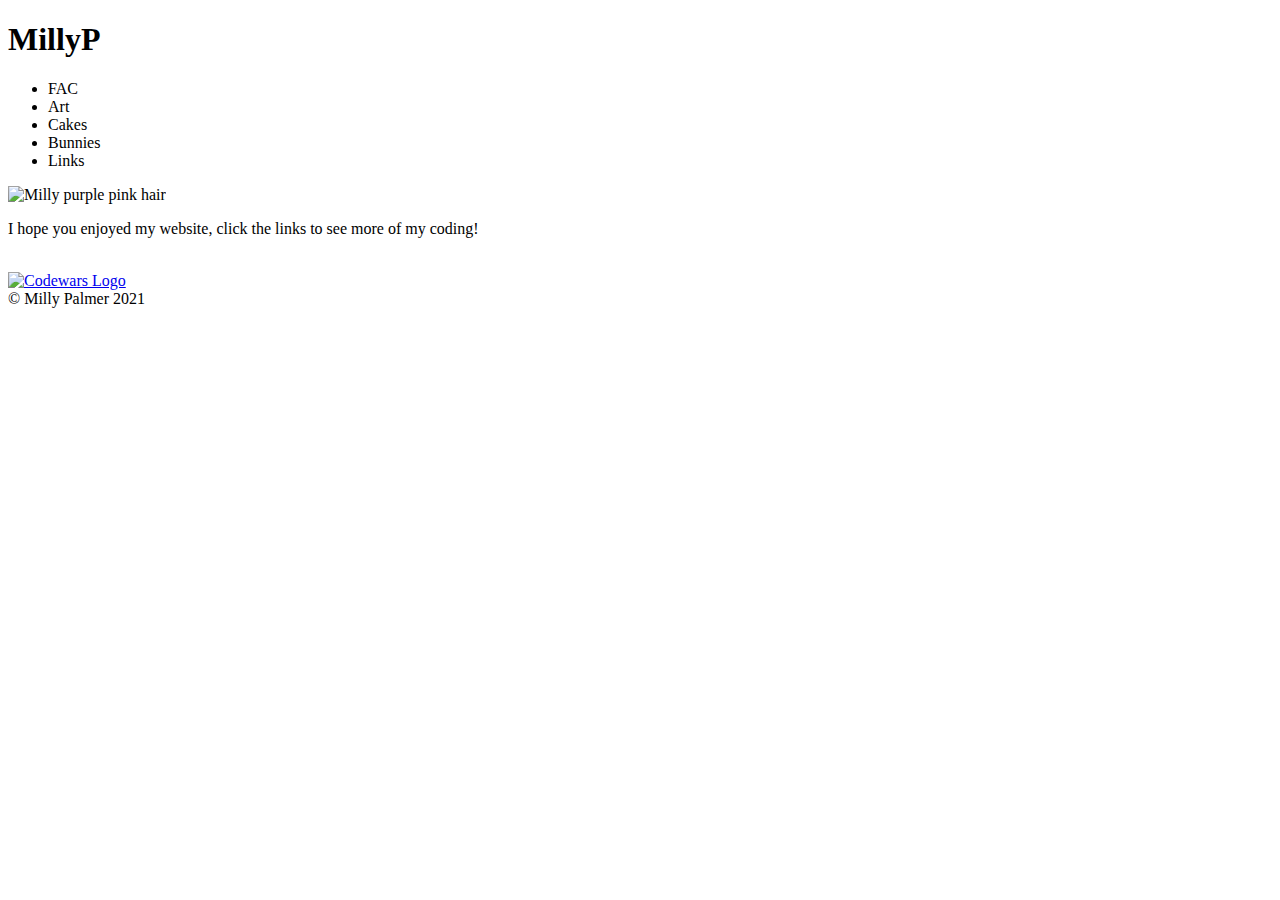
==== index.html @ d969fb21 "HTML file added" ====
<!DOCTYPE html>
<html>
  <head>
    <meta charset="utf-8">
     <meta name="viewport" content="width=device-width, initial-scale=1">
    <meta http-equiv="X-UA-Compatible" content="IE=edge">
    <title>Milly Palmer</title>
    <link href="styles.css" rel="stylesheet" type="text/css"/>
    <link rel="preconnect" href="https://fonts.gstatic.com">
<link href="https://fonts.googleapis.com/css2?family=Abril+Fatface&display=swap" rel="stylesheet">
    </head>


    <body>
      <!--NAVBAR-->
      <header>
      <div class="container">
      <nav class="navbar">
        <h1 id="navbar-header">MillyP</h1>
        <div class="nav-toggle" id="mobile-btn">
          <span class="bar"></span>
          <span class="bar"></span>
          <span class="bar"></span>
        </div>
        <ul class="nav-menu">
       <li><a href="#FAC" class="nav-links"></a>FAC</li>
       <li><a href="#Art" class="nav-links"></a>Art</li>
       <li><a href="#Cakes" class="nav-links"></a>Cakes</li>
       <li><a href="#Bunnies" class="nav-links"></a>Bunnies</li>
       <li><a href="#Links" class="nav-links"></a>Links</li>
       
  </ul>
      </nav>
   </div>
       </header>
  
        
      <main>
      
        <img src="me.jpg" class="me" alt="Milly purple pink hair">
        
      
      </main>
     <!--LINKS-->
    
    
  
      <footer>
        <p id="end-text">I hope you enjoyed my website, click the links to see more of my coding!</p><br>
        <div id="Links" class="code-links">
          
        <a class="code-link" href="https://github.com/millipede-cpu">
         <span class="code-logo">
           <i class="fab fa-github"></i></span></a>
     
         <a class="code-link" href="https://www.codewars.com/users/millipede-cpu">
           <span class="code-logo">
           <img class="codewars" src="codewars.png" alt="Codewars Logo"></span></a>
     
           <a class="code-link" href="https://www.freecodecamp.org/millipede-cpu">
             <span class="code-logo"><i class="fab fa-free-code-camp"></i></span></a>
     
             <a class="code-link" href="https://codepen.io/millipede-cpu/pens/public">
               <span class="code-logo"><i class="fab fa-codepen"></i></span></a>
        </div>&copy Milly Palmer 2021</footer>
    </section>
      <script src="script.js"></script>
  
    </body>
  </html>
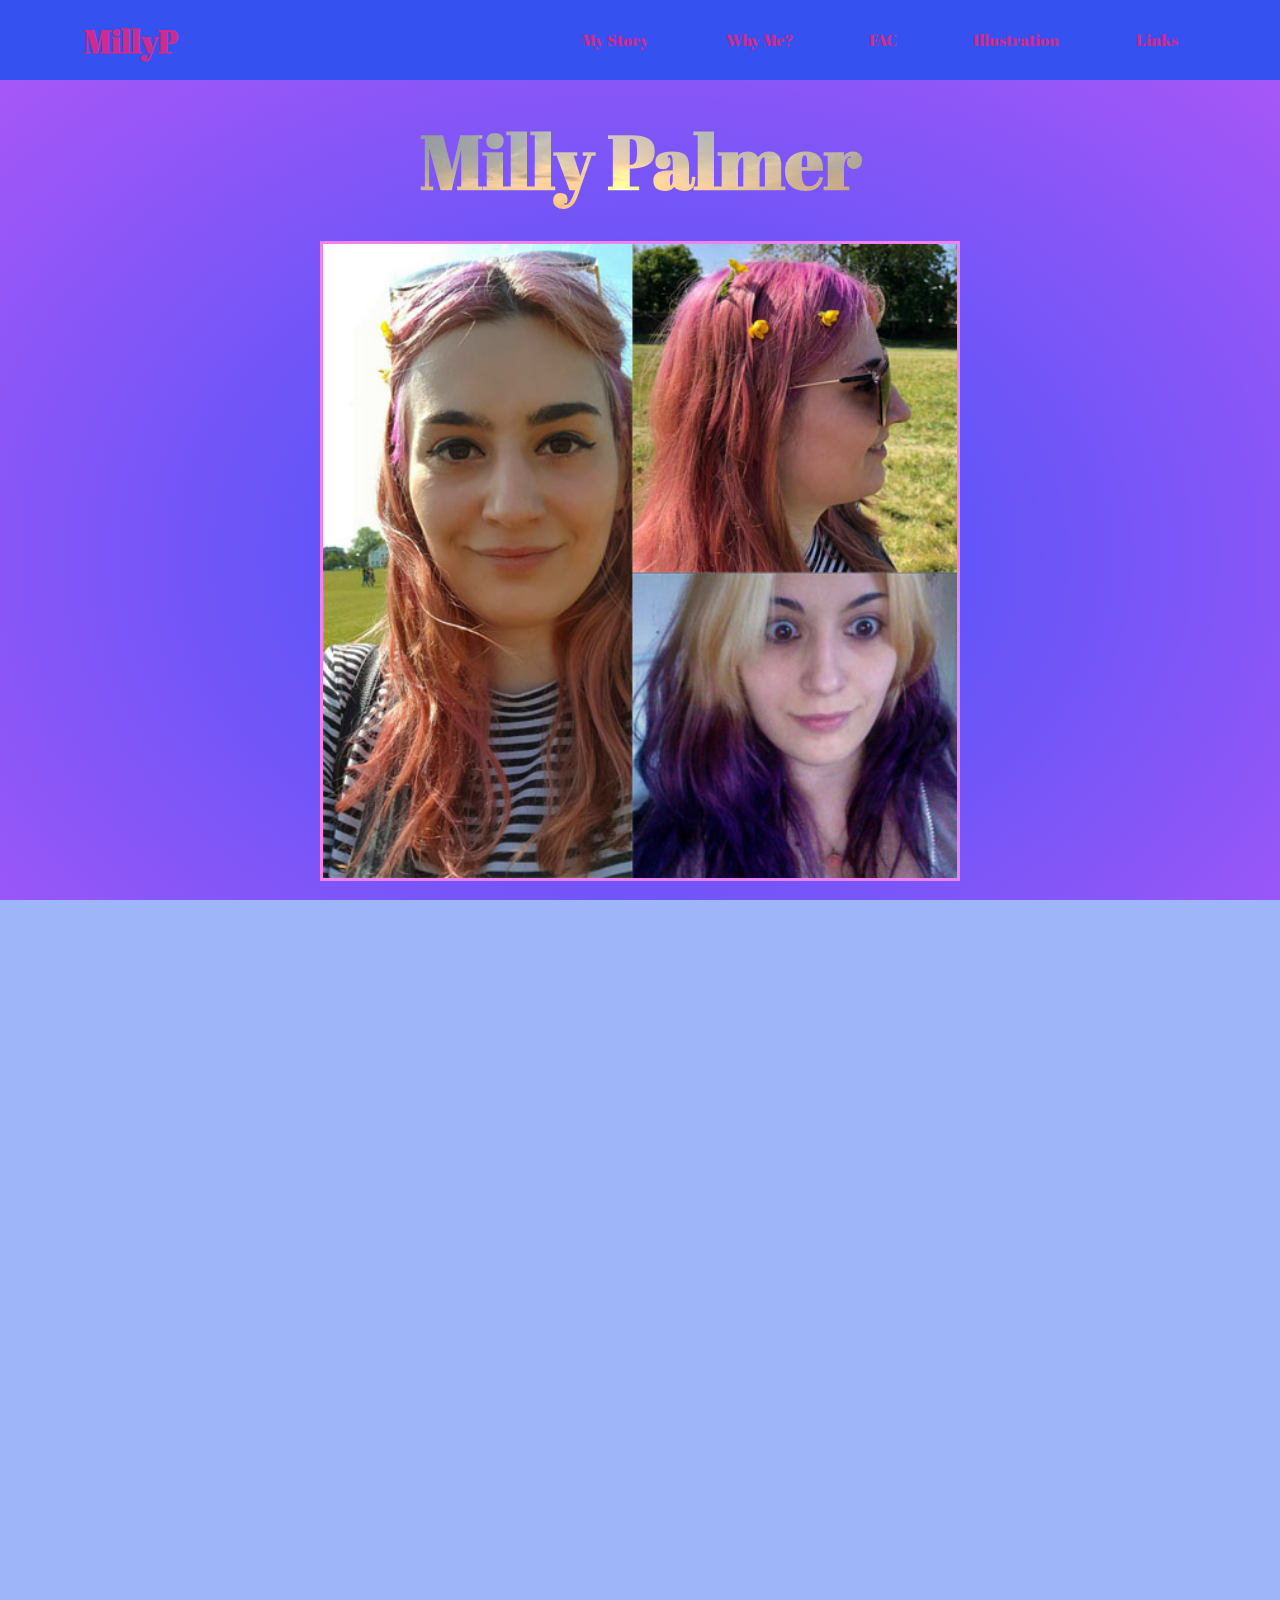
==== commit c29fe0d3: "Updated files" ====
--- a/index.html
+++ b/index.html
@@ -23,11 +23,11 @@
           <span class="bar"></span>
         </div>
         <ul class="nav-menu">
-       <li><a href="#FAC" class="nav-links"></a>FAC</li>
-       <li><a href="#Art" class="nav-links"></a>Art</li>
-       <li><a href="#Cakes" class="nav-links"></a>Cakes</li>
-       <li><a href="#Bunnies" class="nav-links"></a>Bunnies</li>
-       <li><a href="#Links" class="nav-links"></a>Links</li>
+       <li><a href="#My_Story" class="nav-links">My Story</a></li>
+       <li><a href="#Why_Me_?" class="nav-links">Why Me?</a></li>
+       <li><a href="#FAC" class="nav-links">FAC</a></li>
+       <li><a href="#Illustration" class="nav-links">Illustration</a></li>
+       <li><a href="#Links" class="nav-links">Links</a></li>
        
   </ul>
       </nav>
@@ -36,14 +36,142 @@
   
         
       <main>
+
+        <!--MAIN TITLE PAGE AND OPEN SESAME A TAG LINKS TO ANIMATED WELCOME-->
+      <div class="gradient">
+        <h1 class="clip">Milly Palmer</h1>
+        <img src="me.jpg" alt="Milly purple and pink hair picture collage" id="me">
+         <ul><li><a href="#Welcome" class="btn">Open Sesame</a></li></ul>
+     </div>
+         
+       <section id="Welcome" class="box">
+        <p class="glow">Welcome to my website!</p>
+        </section>
       
-        <img src="me.jpg" class="me" alt="Milly purple pink hair">
         
+        
+        <!--IMAGE CAROUSEL-->
+        
+        <div class="container2">
+          <div class="image-container">
+            <figure id="content1" class="click">
+              <img src="colosseum.jpg" alt="coloseum"class="slider">
+              <figcaption>Colosseum, Rome</figcaption>
+            </figure>
+            <figure id="content2">
+            <img src="memonkey.jpg" alt="monkey" class="slider"><figcaption>Ouzoud Waterfalls, Marrakech</figcaption></figure>
+            <figure id="content3"><img src="octopusvain.jpg" alt="octopus"  class="slider"><figcaption>Octopus Vanity, Illustration</figcaption></figure>
+            <figure id="content4"><img src="silverme.jpg" alt="silver"  class="slider"><figcaption>My bunny Silver and me, 8 years old</figcaption></figure>
+            <figure id="content5"><img src="deercherry.jpg" alt="deercherry"  class="slider"><figcaption>Stag Blossom, Illustration </figcaption></figure>
+            <figure id="content6"><img src="chameleon.jpg" alt="chameleon"  class="slider"><figcaption>Calming Chameleon, Illustration</figcaption></figure>
+            <figure id="content7"><img src="pandora.jpg" alt="pandora"  class="slider"><figcaption>My rabbit Pandora in Bunny Castle</figcaption></figure>
+            <figure id="content8"><img src="redtutu.jpg" alt="redtutu"  class="slider"><figcaption>Me and my sister, red tutus</figcaption></figure>
+          
+          </div>
+          <div class="dot-container">
+
+            <!-- Onclick targets the specific image of the content id when a button is clicked-->
+            <button onclick = "dot(1)"></button>
+            <button onclick = "dot(2)"></button>
+            <button onclick = "dot(3)"></button>
+            <button onclick = "dot(4)"></button>
+            <button onclick = "dot(5)"></button>
+            <button onclick = "dot(6)"></button>
+            <button onclick = "dot(7)"></button>
+            <button onclick = "dot(8)"></button>
+          </div>
+          <button id="prev" onclick="prev()"> &lt; </button>
+          <button id="next" onclick="next()"> &gt; </button>
+          
+        </div> 
+
+        <!--FAC WORKSHOP CAROUSEL
+          
+        <section class="carousel-container">
+          <img src="colosseum.jpg" alt="colosseum" class="carousel-image">
+          <img src="memonkey.jpg" alt="monkey" class="carousel-image img-hidden">
+          <img src="octopusvain.jpg" alt="ocotpus" class="carousel-image img-hidden">
+          <img src="silverme.jpg" alt="silver" class="carousel-image img-hidden">
+        </section>
+
+        <section id="controls-container">
+          <button class="controls-left">Left</button>
+          <button class="controls-play">Play</button>
+          <button class="control-pause">Pause</button>
+          <button class="controls-right">Right</button>
+        </section> -->
       
-      </main>
-     <!--LINKS-->
+     
+     
     
+     <section class="grid">
     
+      <div class="box1">
+
+        <h2 class="title" id="My_Story">My Story</h2>
+    <p>I grew up in the 90's in the Kentish countryside, just a short train to London,
+      where I used to go and explore the city, mostly catching the Northern Line tube to Camden Town 
+      with my friends, exploring the market, gothic clothes, and tasty street food.<br>
+      From the time I could walk my Mother put both my sister and I up for ballet lessons, 
+      we danced on the local theatre stage in our colourful tutus, performing lots of ballet shows, and Sleeping Beauty that was filmed on VHS! 
+      I'm a part of the millennial generation, that has lived through the fastest progression of technology in history. From playing Snake on my Nokia 3310 
+      brick sized mobile phone to Playstation 2 gaming to smart phones that are now the center of our lives. I had lots of pet rabbits growing up that were
+      spoiled silly with vegetables and even had their own Bunny Castle that my Dad built and I painted. I was brought up vegetarian but I started eating meat 
+      during my teenage rebellion years still feel guilty about eating animals that I think are cute though. I love drawing, baking creative cakes and getting 
+      inspired by music, films & fashion. 
+    </p>
+    </div>
+    <div class="box2">
+    
+  
+    <h3 class="title" id="Why_Me_?">Why Me?</h3>
+  
+    <p>During the first lockdown I was furloughed from my job, dyed my hair crazy colours and suddenly I had all this free 
+      time to focus on something new. I started to learn coding influenced by friends talking about how rewarding it was as a career 
+      and also from the excitement I felt from seeing so many coder characters pop up on my radar, most poignantly Lisbeth Salander 
+      from The Girl With The Dragon Tattoo and Elliot Alderson from Mr Robot.<br>
+      While I realise that these characters are hackers and 
+      their natural talent and insane cinematic lives do not reflect a web developement career, it opened up my imagination to how 
+      code is pieced together like a puzzle and also how reliant we are as a society on apps, websites and the internet and how interesting 
+      it would be to be a contributor. What I love about coding is the endless possibilities that you can create and the network of people that are
+      virtually at your fingertips all helping and supporting each other. I've already learnt so much from studying coding online but to be a
+      part of an intricate group of people all learning similar projects and working through them together would be amazingly rewarding and life changing.
+      I'm applying for this apprenticeship to pursue my ambition of becoming a Web Developer and learn from and teach others with pair programming.</p>
+      </div>
+      <div class="box3">
+    <h4 class="title" id="FAC">Founders and Coders</h4>
+   
+    <p>What I like about Founders and Coders is the welcoming coding community that they provide and the supportive atmosphere to show an attempt of a code algorithm, 
+      however tangled it may be. While coding is becoming more of a competitive career path every year, they assure everyone that no question is silly to ask, 
+      they're encouraged, as I've always found that learning is more fun with other people, and also the satisfaction of seeing what you're learning working. Coding is also 
+      a whole world of specific languages with unique purposes and careers. The difference between Javascript language and French though, is the logical thought process of how we
+      give a computer instructions to make projects and websites. 
+      <br>
+      
+      Learning has always thrived better in a group, especially to get another 
+      person's perspective on how you might've simply missed a semi-colon and that's why you couldn't get 
+      your code to work! Founders and Coders also ask their current cohort members to mentor new applicants which is an innovative
+      system, as people learn to code they pass on their knowledge.
+    </p>
+    </div>
+  <div class="box4">
+    <h5 class="title" id="Illustration">Illustration</h5>
+    
+    <p>I studied Illustration at Solent University in Southampton, where I had great tutors that encouraged me to 
+      experiment with new artistic mediums, I tried a mix of letter press, inks, pastels but my favourite materials to draw with
+      are graphic fineliners and a waterbrush that blends colours together beautifully.
+      <br>
+      I get inspiration for my artwork from nature, music, films, stories, fashion, psychology, nightmares and dreams, I love drawing animals and imagining abstract ideas that
+      defy reality, I was inspired by Van Gogh, Salvador Dali and Francis Bacon, all with unique and vibrant artistic styles.
+      I have always been creative, whether I'm doing baking, singing, dancing ballet, drawing or web design, I could spend hours styling my CSS like a painting,
+      but there's only so many hours in the day!
+    </p>
+  
+    </div>
+
+    </main>
+
+    <!--LINKS-->
   
       <footer>
         <p id="end-text">I hope you enjoyed my website, click the links to see more of my coding!</p><br>
@@ -64,7 +192,7 @@
                <span class="code-logo"><i class="fab fa-codepen"></i></span></a>
         </div>&copy Milly Palmer 2021</footer>
     </section>
-      <script src="script.js"></script>
+      <script src="script.js" defer></script>
   
     </body>
   </html>--- a/styles.css
+++ b/styles.css
@@ -0,0 +1,852 @@
+@import "https://cdnjs.cloudflare.com/ajax/libs/font-awesome/5.15.1/css/all.min.css";
+
+* {
+    box-sizing: border-box;
+    margin: 0px;
+    padding: 0px;
+    font-family: 'Abril Fatface', cursive;
+}
+
+/* NAVBAR */
+
+.container {
+    width: 100%;
+    background-color: #3551F0;
+}
+
+.navbar {
+    display: grid;
+    grid-template-columns: 0.2fr auto 1fr;
+    align-items: center;
+    height: 80px;
+    width: 90%;
+    max-width: 1720px;
+    margin: 0 auto;
+}
+
+#navbar-header {
+    justify-self: start;
+    margin-left: 20px;
+    color: #CC2B8F;
+}
+
+#navbar-header {
+    cursor: pointer;
+}
+
+.nav-menu {
+    display: grid;
+    grid-template-columns: repeat(5, auto);
+    list-style: none;
+    text-align: center;
+    width: 70%;
+    justify-self: end;
+    color: #0A03F7;
+}
+
+.nav-links {
+color: #CC2B8F;
+ text-decoration: none;
+}
+
+.nav-links:hover {
+background-color: #9132F5;
+color:#3034FB;
+ transition: all 0.2s ease-out;
+
+}
+
+.nav-links-btn {
+    background-color:#9132F5;
+    color:#3034FB;
+    padding: 6px 16px;
+    border-radius: 4px;
+}
+
+.nav-links-btn:hover {
+ 
+ background-color: #9132F5;
+ color:#3034FB;
+ padding: 20px;
+ border-radius: 30px;
+ border: solid 1px lightcoral;
+ transition: all 0.3s ease-out;
+}
+
+.nav-toggle .bar {
+    width: 25px;
+    height: 3px;
+    margin: 5px auto;
+    transition: all 0.3s ease-out;
+    background: #9132F5;
+}
+
+@media screen and (max-width: 768px) {
+    .container {
+        position: relative;
+    }
+    .nav-menu {
+        display: grid;
+        grid-template-columns: auto;
+        background: #9132F5;
+        margin: 0;
+        width: 100%;
+        position: absolute;
+        top: 80px;
+        left: -100%;
+        opacity: 0;
+        transition: all 0.5s ease;
+    }
+    #navbar-header {
+        margin-left: 20px;
+    }
+    .nav-menu.active {
+        background: #9132F5;
+        left: 0;
+        opacity: 1;
+        transition: all 0.5s ease;
+    }
+    .nav-links {
+        text-align: center;
+        line-height: 60px;
+        width: 100%;
+        display: table;
+        color: #3034FB;
+    }
+    .nav-links:hover {
+        transition: all 0.2s ease-out;
+        
+    }
+    .navbar {
+        width: 100%;
+    }
+    .nav-links-btn {
+        border: none;
+        padding: 0;
+        border-radius: 0;
+        transition: all 0.4s ease-out;
+    }
+    .nav-links-btn:hover{
+        border: none;
+        padding: 0;
+        border-radius: 0;
+        transition: all 0.4s ease-out;
+    }
+    #mobile-btn {
+        position: absolute;
+        top: 20%;
+        right: 5%;
+        transform: translate(5%, 20%);
+    }
+    .nav-toggle .bar {
+        display: block;
+        cursor: pointer;
+    }
+    .nav-toggle:hover {
+        cursor: pointer;
+    }
+    #mobile-btn.is-active .bar:nth-child(2) {
+        opacity: 0;
+    }
+    #mobile-btn.is-active .bar:nth-child(1) {
+        transform: translateY(8px) rotate(45deg);
+    }
+    #mobile-btn.is-active .bar:nth-child(3) {
+        transform: translateY(-8px) rotate(-45deg);
+    }
+}
+@media screen and (max-width: 320px) {
+
+    .nav-links:hover {
+        transition: all 0.2s ease-out;
+        
+    }
+
+    .nav-links-btn:hover{
+        border: none;
+        padding: 0;
+        border-radius: 0;
+        transition: 0.4s ease-out;
+    }
+    .nav-toggle:hover {
+        cursor: pointer;
+    }
+}
+
+ html {
+        overflow: hidden;
+         height: 100%; 
+    }
+    
+    body {
+        overflow: auto;
+        margin: 0; 
+        height: 100%;
+        background-color: #9FB5F9;
+
+    }
+
+/* TITLES WITH BACKGROUND IMAGES */
+
+
+.gradient {
+    margin-left: auto;
+    margin-right: auto;
+    width: 100%;
+    min-height: 50vh;
+    background-image: radial-gradient(#3E54F8, #A757F7);
+    display: block;
+  }
+
+
+.clip {
+   
+    text-align: center;
+    display: block;
+    font-family: 'Abril Fatface', cursive;
+    font-weight: 900;
+    font-style: bold;
+    font-size: 75px;
+    background: url(whitstable.jpg) center, center, no-repeat;
+    -webkit-background-clip: text;
+    -webkit-text-fill-color: transparent;
+    padding: 30px;
+}
+
+#me {
+    text-align: center;
+    display: block;
+    margin: 0 auto;
+    border: solid violet;
+    padding: 0;
+    width: 50%;
+    height: auto;
+}
+
+ul li a.btn {
+    text-align: center;
+    display: block;
+    margin-left: 10px;
+    margin-top: 20px;
+    font-family: 'Abril Fatface', cursive;
+    font-weight: 900;
+    font-style: bold;
+    font-size: 60px;
+    padding: 20px;
+    background: url(silk.jpg) center, center, no-repeat;
+    -webkit-background-clip: text;
+    -webkit-text-fill-color: transparent;
+    text-decoration: none;
+    list-style-type: none;
+}
+
+/* MEDIA QUERIES */
+@media all and (min-width: 1024px) {
+    .gradient {
+    margin-left: auto;
+    margin-right: auto;
+    width: 100%;
+    min-height: 60vh;
+    background-image: radial-gradient(#3E54F8, #A757F7);
+    display: block;
+    }
+    
+    .clip {
+        display: block;
+        
+    }
+    
+    
+    ul li a.btn {
+    display: block;
+    text-decoration: none;
+    list-style-type: none;
+    margin-top: 50px;
+    }
+}
+
+@media all and (min-width: 768px) {
+
+    .gradient {
+        margin-left: auto;
+        margin-right: auto;
+        width: 100%;
+        min-height: 60vh;
+        background-image: radial-gradient(#3E54F8, #A757F7);
+        display: block;
+    }
+
+    .clip {
+        display: block;
+    }
+    
+    
+    ul li a.btn {
+    display: block;
+    position: relative;
+    text-decoration: none;
+    list-style-type: none;
+    margin-top: 30px;
+    }
+}
+
+/* ANIMATED COLOURFUL WELCOME */
+
+.box {
+  
+  background-color: #28075E;
+  color: #111;
+  display: flex;
+  align-items: center;
+  justify-content: center;
+
+}
+
+.glow {
+    text-align: center;
+    font-family: 'Abril Fatface', cursive;
+    font-size: 30px;
+    animation-name: glow;
+    animation-duration: 5s;
+    animation-play-state: running;
+    animation-direction: normal;
+    animation-iteration-count: infinite;
+    animation-timing-function: 1s ease-in-out;
+}
+
+
+@keyframes glow {
+0% {
+    color: #5E5EF8;
+    top: 0px;
+
+  }
+ 25% {
+  color: #F81048;
+  top: 0px;
+}
+  50% {
+    color: #F99E52;
+    top: 50px;
+
+  }
+  100% {
+    color: #5DBA9E;
+    top: 0px;
+
+  }
+}
+
+/* MAIN PAGE */
+
+/* IMAGE CAROUSEL */ 
+
+
+
+.container2 {
+    background-color: skyblue;
+    margin: 0 auto;
+    display: block;
+    height: auto;
+    padding: 5px;
+    position: relative;
+    border-radius: 5px;
+    padding: 30px;
+    box-shadow: 0 15px 30px rgba(0,0,0,0.3);
+}
+
+.image-container {
+    margin: 0 auto;
+    padding: 0;
+    position: relative;
+    width: 80%;
+}
+figure {
+    display: none;
+    
+    overflow: hidden;
+
+}
+
+figcaption {
+   background: rgba(0,0,0,0.75); 
+   color: white; 
+   padding: 10px; 
+   margin: 0;
+   bottom: 0;
+   position: absolute;
+   left: 50%;
+   transform:translateX(-50%);
+   opacity: 0.7;
+   text-align: center;
+   font-size: 12px;
+} 
+
+@media all and (max-width: 425px) {
+    figcaption {
+        font-size: 10px;
+    }
+}
+
+@media all and (max-width: 320px) {
+    figcaption {
+    font-size: 8px;
+    }
+}
+
+.slider {
+    position: relative;
+    display: block;
+    width: 80%;
+    margin: 0 auto;
+    border: 5px solid black;
+}
+
+.click {
+    display: block;
+}
+
+.dot-container {
+    width: 150px;
+    margin: 20px auto 0 auto;
+    display: flex;
+    align-items: center;
+    justify-content: space-around;
+}
+button {
+    outline: none;
+    cursor: pointer;
+}
+.dot-container button {
+    height: 13px;
+    width: 13px;
+    border-radius: 50%;
+    border: 3px solid #3E7DD3 ;
+    background-color: transparent;
+}
+.dot-container button:nth-child(1) {
+    background-color: blueviolet;
+}
+#prev, #next {
+    height: 30px;
+    width: 30px;
+    position: absolute;
+    background-color: blueviolet;
+    color: #ffffff;
+    margin: auto;
+    top: 30%;
+    bottom: 30%;
+    border: none;
+    border-radius: 10%;
+    font-size: 20px;
+    font-weight: 900;
+    font-style: bold;
+}
+
+#prev {
+    left: 20px;
+}
+#next {
+    right: 20px;
+}
+
+
+
+/*TEXT AND OTHER HEADERS*/
+
+.box1 {
+background: #4AFE76;
+color: #D4C7FE;
+padding: 2px;
+margin: 0 auto;
+box-shadow: 10px 5px 5px #783277;
+border-radius: 60px;
+}
+
+.box2 {
+background: #B0D7FE;
+color: #333;
+padding: 2px;
+margin: 0 auto;
+box-shadow: 10px 5px 5px #783277;
+border-radius: 60px;
+}
+
+.box3 {
+background: #4AFE76;
+color: #D4C7FE;
+padding: 2px;
+margin: 0 auto;
+box-shadow: 10px 5px 5px #783277;
+border-radius: 60px;
+}
+
+.box4 {
+background: #B0D7FE;
+color: #333;
+padding: 2px;
+margin: 0 auto;
+box-shadow: 10px 5px 5px #783277;
+border-radius: 60px;
+}
+
+@media all and (max-width: 320px) {
+  .box1 {
+    width: 80%;
+    margin: 0 auto;
+  }
+  .box2 {
+    width: 80%;
+    margin: 0 auto;
+
+}
+.box3 {
+    width: 80%;
+    margin: 0 auto; 
+}
+.box4 {
+    width: 80%;
+    margin: 0 auto; 
+}
+}
+
+footer {
+background: #4AFE76;
+color: #324278;
+padding: 5px;
+}
+
+.grid {
+display: grid;
+grid-template-columns: 1fr 1fr;
+text-align: center;
+margin: 0 auto;
+padding: 10px;
+font-size: 10px;
+width: 90%;
+height: auto;
+grid-gap: 20px;
+}
+
+.title {
+  grid-column: 1 / -1;
+}
+
+footer {
+  grid-column: 1;
+  
+} 
+
+
+@media all and (max-width: 768px) {
+.grid {
+    grid-template-columns: 1fr;
+    padding: 25px;
+    margin: 0 auto;
+}
+} 
+
+@media all and (max-width: 425px) {
+.grid {
+    grid-template-columns: 1fr;
+    padding: 25px;
+    margin: 0 auto;
+}
+}
+@media all and (max-width: 375px) {
+.grid {
+    grid-template-columns: 1fr;
+    padding: 25px;
+    margin: 0 auto;
+}
+}
+
+
+@media all and (max-width: 320px) { 
+.grid {
+    grid-template-columns: 1fr;
+    padding: 18px;
+    margin: 0 auto;
+    
+}
+}
+
+h2, h3, h4, h5 {
+
+text-align: center;
+font-family: 'Abril Fatface', cursive;
+color: #302D84;
+font-size: 30px;
+padding: 10px;
+}
+
+
+p {
+padding: 20px;
+text-align: center;
+font-family: 'Abril Fatface', cursive;
+font-size: 20px;
+color: #3B45BE;
+
+}
+
+/*FOOTER, GITHUB, CODEWARS, FREECODECAMP CODEPEN LINKS AND LOGOS*/
+
+#end-text {
+font-family: 'Abril Fatface', cursive;
+font-size: 20px;
+font-style: bold;
+text-align: center;
+color: #3B45BE;
+}
+
+.code-links {
+display: flex;
+flex-wrap: wrap;
+justify-content: center;
+margin-bottom: 15px;
+}
+
+.code-link {
+  margin: 5px;
+  position: relative;
+  display: flex;
+  justify-content: center;
+  align-items: center;
+  outline: none;
+  width: 45px;
+ height: 45px;
+ text-decoration: none;
+}
+
+.code-logo {
+  position: relative;
+  display: flex;
+  justify-content: center;
+  align-items: center;
+  width: 45px;
+  height: 45px;
+  border-radius: 50%;
+  background: #fff;
+  color: black;
+  text-align: center;
+
+}
+
+.code-link i {
+position: relative;
+transition: 3s;
+font-size: 30px;
+z-index: 1;
+}
+
+.code-link::after {
+    content: "";
+    position: absolute;
+    top: 0;
+    left: 50%;
+    display: block;
+    width: 0;
+    height: 0;
+    border-radius: 50%;
+    transition: 0.3s ease-in-out;
+    background-color: blue;
+    opacity: 0.5;
+}
+
+.code-link:hover,
+.code-link:focus {
+   color: black;
+}
+
+.code-link:hover::after, 
+.code-link:focus::after {
+  width: 100%;
+  height: 100%;
+  margin-left: -50%;
+}
+
+@media all and (max-width: 768px)  {
+    .code-link::after {
+        content: "";
+        position: absolute;
+        top: 0;
+        left: 50%;
+        display: block;
+        width: 0;
+        height: 0;
+        border-radius: 50%;
+        transition: 0.3s ease-in-out;
+        background-color: blue;
+        opacity: 0.5;
+    }
+
+    .code-link:hover,
+    .code-link:focus {
+       color: black;
+       
+    }
+    
+    .code-link:hover::after, 
+    .code-link:focus::after {
+      width: 100%;
+      height: 100%;
+      margin-left: -50%;
+    }  
+}
+
+@media all and (max-width: 425px)  {
+    .code-link::after {
+        content: "";
+        position: absolute;
+        top: 0;
+        left: 50%;
+        display: block;
+        width: 0;
+        height: 0;
+        border-radius: 50%;
+        transition: 0.3s ease-in-out;
+        background-color: blue;
+        opacity: 0.5;
+    }
+
+    .code-link:hover,
+    .code-link:focus {
+       color: black;
+       
+    }
+    
+    .code-link:hover::after, 
+    .code-link:focus::after {
+      width: 100%;
+      height: 100%;
+      margin-left: -50%;
+    }  
+}
+
+@media all and (max-width: 375px)  {
+    .code-link::after {
+        content: "";
+        position: absolute;
+        top: 0;
+        left: 50%;
+        display: block;
+        width: 0;
+        height: 0;
+        border-radius: 50%;
+        transition: 0.3s ease-in-out;
+        background-color: blue;
+        opacity: 0.5;
+    }
+
+    .code-link:hover,
+    .code-link:focus {
+       color: black;
+       
+    }
+    
+    .code-link:hover::after, 
+    .code-link:focus::after {
+      width: 100%;
+      height: 100%;
+      margin-left: -50%;
+    }  
+}
+@media all and (max-width: 320px)  {
+    .code-link::after {
+        content: "";
+        position: absolute;
+        top: 0;
+        left: 50%;
+        display: block;
+        width: 0;
+        height: 0;
+        border-radius: 50%;
+        transition: 0.3s ease-in-out;
+        background-color: blue;
+        opacity: 0.5;
+    }
+
+    .code-link:hover,
+    .code-link:focus {
+       color: black;
+       
+    }
+    
+    .code-link:hover::after, 
+    .code-link:focus::after {
+      width: 100%;
+      height: 100%;
+      margin-left: -50%;
+    }  
+}
+
+
+.github {
+font-family: 'FontAwesome'; 
+content: 'f09b';
+font-weight: 900;
+font-style: normal;
+
+text-align: center;
+
+}
+.github::after {
+color: slateblue;
+
+}
+
+.codewars {
+width: 30px;
+height: 30px;
+text-align: center;
+
+
+}
+
+.codewars::after {
+color: slateblue;
+}
+
+i.fa.free-code-camp {
+font-family: 'FontAwesome';
+content:'f2c5';
+font-weight: 900;
+font-style: normal;
+text-align: center;
+}
+
+i.fa.free-code-camp::after {
+color: slateblue;
+}
+
+i.fa.codepen {
+font-family: 'FontAwesome';
+content:'f1cb';
+font-weight: 900;
+font-style: normal;
+text-align: center;
+
+
+}
+
+i.fa.codepen::after {
+color: slateblue;
+}
+
+
+
+footer {
+margin-top: 10px;
+margin-bottom: 0px;
+padding: 5px;
+text-align: center;
+font-size: 20px;
+}
+
+@media all and (max-width: 320px) {
+footer {
+    margin-bottom: 0px;
+}
+}
+
